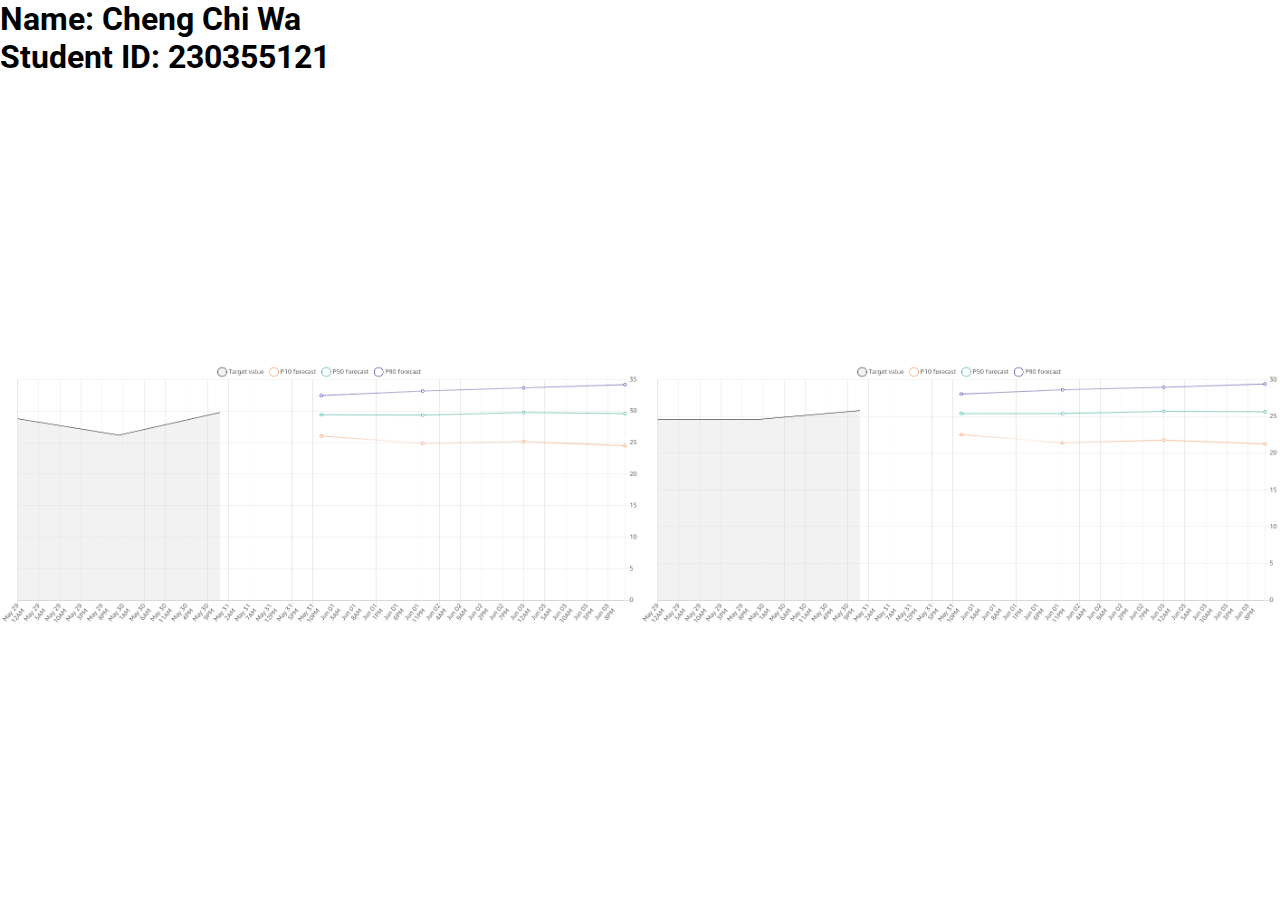
==== index.html @ b444baa7 "css" ====
<!DOCTYPE html>
<html lang="en">
<head>
    <meta charset="UTF-8">
    <meta name="viewport" content="width=device-width, initial-scale=1.0">
    <title>AI Cloud Project</title>
    <link rel="stylesheet" href="./css/style.css">
</head>
<body>
    <header>
        <h1>Name: Cheng Chi Wa</h1>
        <h1>Student ID: 230355121</h1>
    </header>
    <main>
        <div id="forecast1" class="forecast-img"></div>
        <div id="forecast2" class="forecast-img"></div>
    </main>
</body>
</html>
---- css/style.css ----
@import url('https://fonts.googleapis.com/css2?family=Roboto:ital,wght@0,100;0,300;0,400;0,500;0,700;0,900;1,100;1,300;1,400;1,500;1,700;1,900&display=swap');

* {
    margin: 0;
    padding: 0;
    box-sizing: border-box;
}

h1,
h2,
p,
a,
div,
input,
label {
    font-family: "Roboto", sans-serif;
    padding: 0;
    margin: 0;
}

header {
    height: 10vh;
}

main {
    display: flex;
    flex-direction: row;
    height: 90vh;
}

.forecast-img {
    width: 50%;
    background-position: center;
    background-repeat: no-repeat;
    background-size: contain;
}

#forecast1 {
    background-image: url(../images/Forecast_MAX.png);
}

#forecast2 {
    background-image: url(../images/Forecast_MIN.png);
}
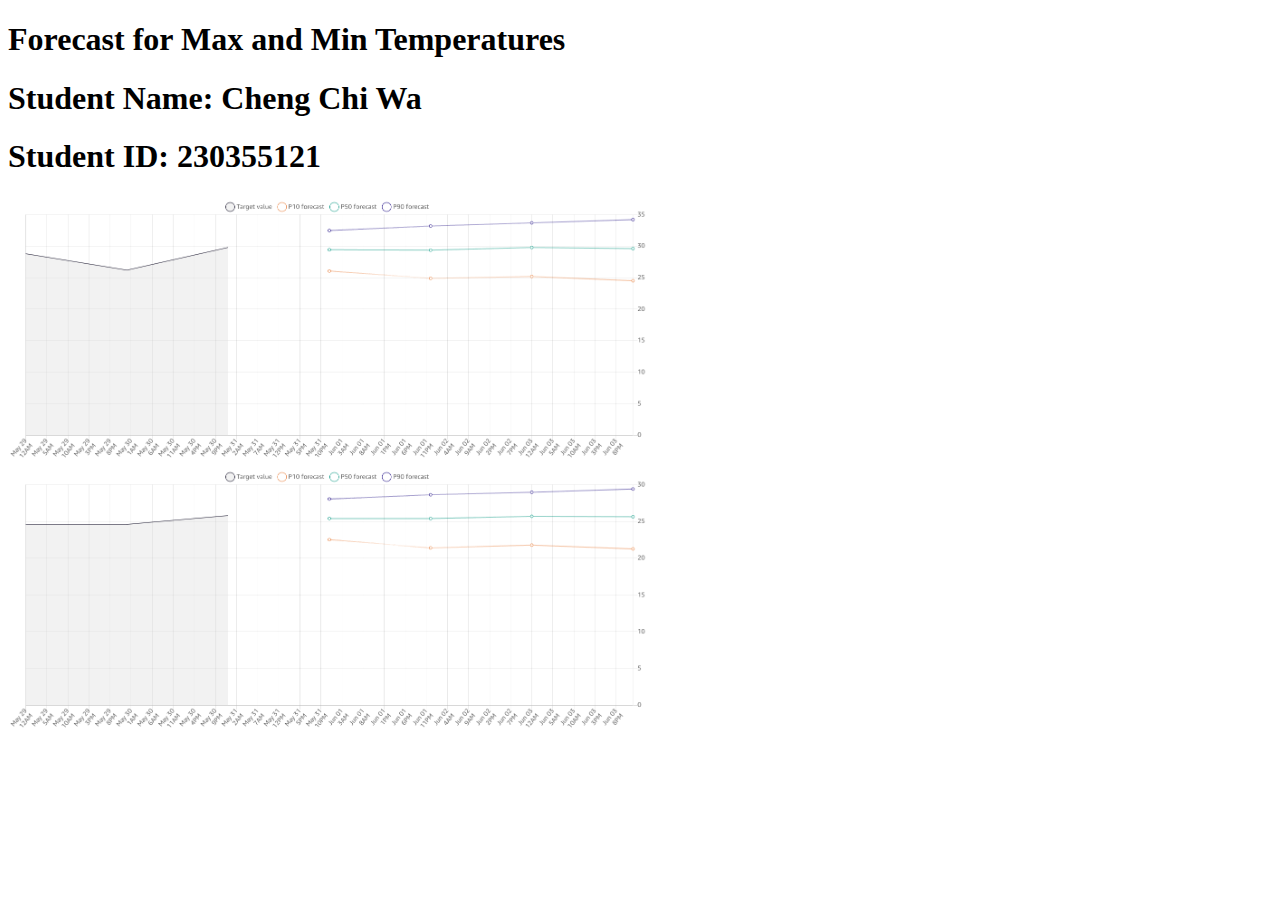
==== commit ed63954e: "html" ====
--- a/index.html
+++ b/index.html
@@ -3,17 +3,18 @@
 <head>
     <meta charset="UTF-8">
     <meta name="viewport" content="width=device-width, initial-scale=1.0">
-    <title>AI Cloud Project</title>
-    <link rel="stylesheet" href="./css/style.css">
+    <title>Project</title>
+    <style>
+        img {
+            width: 50vw;
+        }
+    </style>
 </head>
 <body>
-    <header>
-        <h1>Name: Cheng Chi Wa</h1>
-        <h1>Student ID: 230355121</h1>
-    </header>
-    <main>
-        <div id="forecast1" class="forecast-img"></div>
-        <div id="forecast2" class="forecast-img"></div>
-    </main>
+    <h1>Forecast for Max and Min Temperatures</h1>
+    <h1>Student Name: Cheng Chi Wa</h1>
+    <h1>Student ID: 230355121</h1>
+    <img src="./images/Forecast_MAX.png" alt="">
+    <img src="./images/Forecast_MIN.png" alt="">
 </body>
 </html>